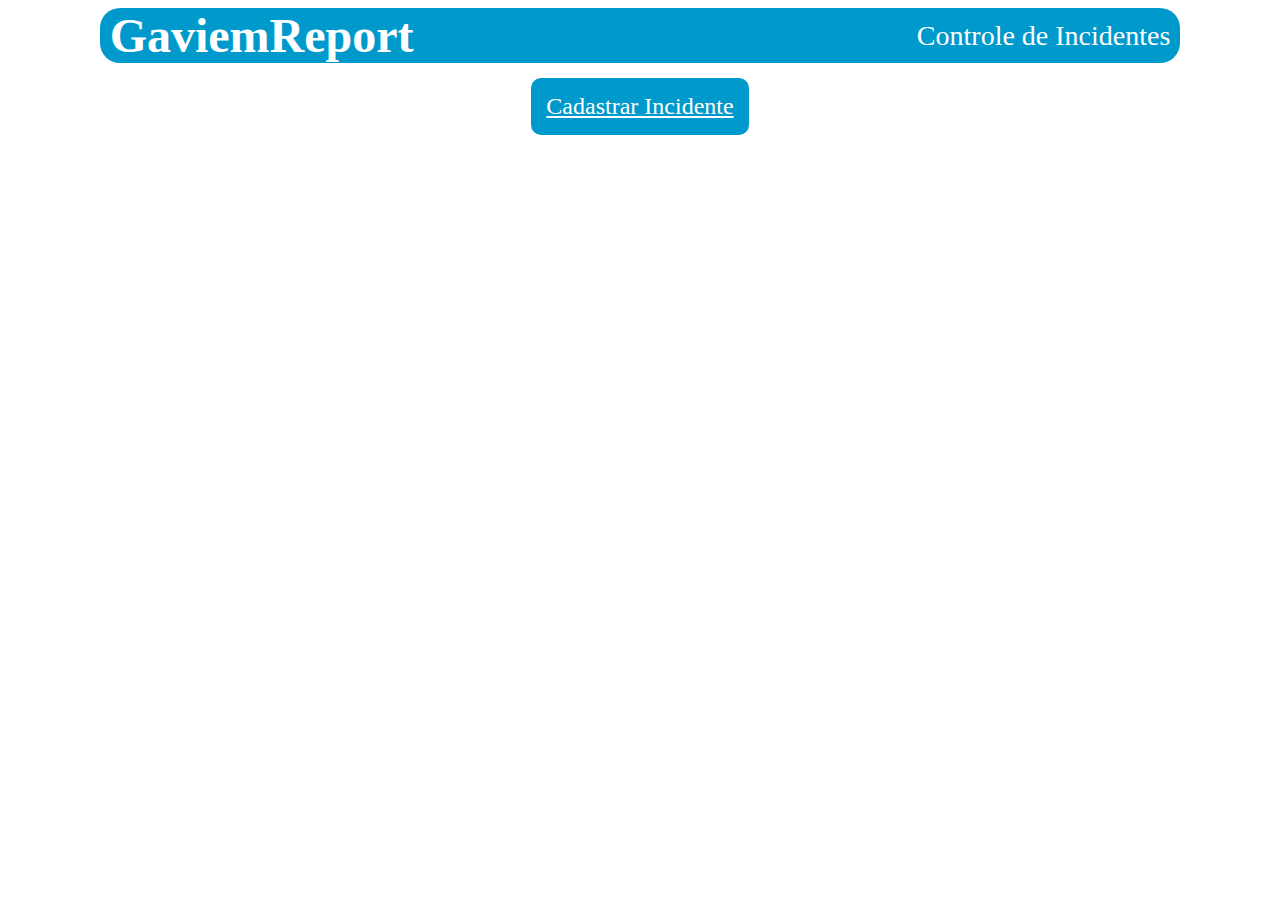
==== target/ProjetoIncidentes-1.0-SNAPSHOT/index.html @ 85907f25 "Finalizando atividade" ====
<!DOCTYPE html>
<html>
    <head>
        <title>Gaviem - Controle de Incidentes</title>
        <meta charset="UTF-8">
        <meta name="viewport" content="width=device-width, initial-scale=1.0">
        <link href="./styles/style.css" rel="stylesheet">
    </head>
    <body>
        <div class="page">
            <div class="panel">
                    <label class="title-panel" >GaviemReport</label>
                    <label class="subtitle-panel">Controle de Incidentes</label>
            </div>
            <a href="./incidente/cadastroIncidente.html"
               class="button-index">Cadastrar Incidente</a>
        </div>
    </body>
</html>
---- target/ProjetoIncidentes-1.0-SNAPSHOT/styles/style.css ----
.page{
    width: 95%;
    margin-left: auto;
    margin-right: auto;
    display: flex;
    flex-direction: column;
    align-items: center;
}

.panel{
    color: white;
    background-color: #0099cc;
    width: 90%;
    margin-left: auto;
    margin-right: auto;
    border-radius: 20px;
    margin-bottom: 15px;
    
    justify-content: space-between;
    display: flex;
    flex-direction: row;
    align-items: center;
    
}
.title-panel{
    margin-left: 10px;
    font-size: 48px;
    font-weight: bold
}
.subtitle-panel{
    margin-right: 10px;
    font-size: 28px;
}

.button-index{   
    color: #fff;
    background-color: #0099cc;
    border-radius: 10px;
    padding: 15px;
    
    font-size: 24px;
}


.attribute{
    margin-bottom: 5px;
}
.input{
    height: 25px;
    width: 280px;
    margin-bottom: 15px;
}

.table{
    border: 1px solid #000000;
    display: flex;
    flex-direction: column;
    margin: 10px;
    padding: 20px;
    border-radius: 10px;
}
.duo-tables{
    margin-left: auto;
    margin-right: auto;
    
    display: flex;
    flex-direction: row;
    align-items: center;
    justify-content: center;
}

.button-submit{
    color: #fff;
    background-color: #42f575;
    border-radius: 15px;
    padding: 15px;
    
    font-size: 24px;
}
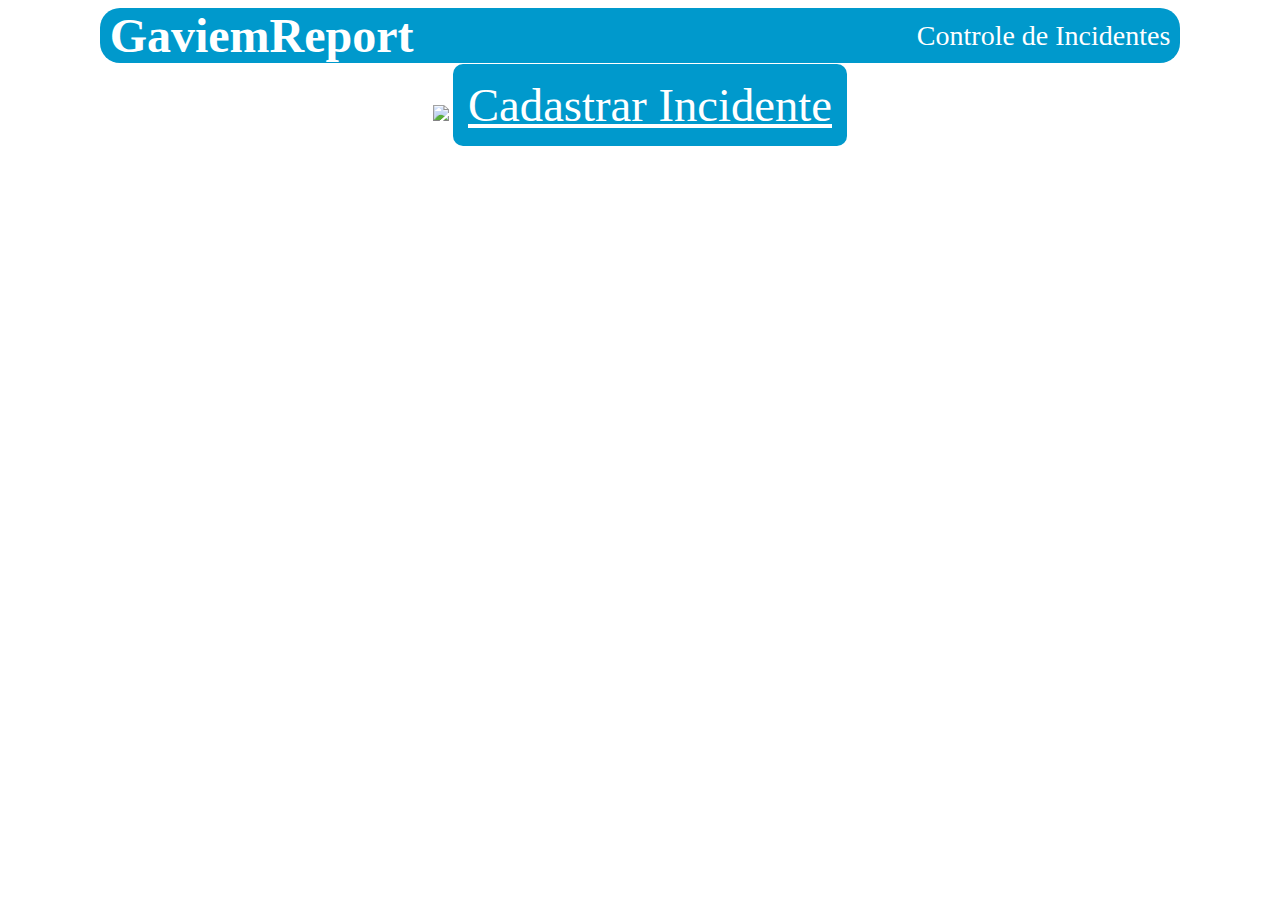
==== commit 66d1cbed: "Atualizacao CSS projeto incidente" ====
--- a/target/ProjetoIncidentes-1.0-SNAPSHOT/index.html
+++ b/target/ProjetoIncidentes-1.0-SNAPSHOT/index.html
@@ -12,8 +12,12 @@
                     <label class="title-panel" >GaviemReport</label>
                     <label class="subtitle-panel">Controle de Incidentes</label>
             </div>
+            <div class="foto">
+                <img src="https://img.freepik.com/vetores-premium/[base64].jpg?w=2000" />
+
             <a href="./incidente/cadastroIncidente.html"
                class="button-index">Cadastrar Incidente</a>
+            </div>
         </div>
     </body>
 </html>
--- a/target/ProjetoIncidentes-1.0-SNAPSHOT/styles/style.css
+++ b/target/ProjetoIncidentes-1.0-SNAPSHOT/styles/style.css
@@ -1,10 +1,12 @@
 .page{
+    
     width: 95%;
     margin-left: auto;
     margin-right: auto;
     display: flex;
     flex-direction: column;
     align-items: center;
+
 }
 
 .panel{
@@ -30,6 +32,7 @@
 .subtitle-panel{
     margin-right: 10px;
     font-size: 28px;
+    
 }
 
 .button-index{   
@@ -38,26 +41,54 @@
     border-radius: 10px;
     padding: 15px;
     
-    font-size: 24px;
+    font-size: 35pt;
+
 }
 
 
+
+
+.img {
+    display: flex;
+    justify-content: center;
+    width: 50%;
+    max-height: 100%;
+    background-image: url('https://img.freepik.com/vetores-premium/[base64].jpg?w=2000');
+    background-attachment: fixed;
+    background-size: 100%
+}
+
 .attribute{
     margin-bottom: 5px;
+    
+    
 }
+
 .input{
+
+    background-size:cover;
     height: 25px;
     width: 280px;
     margin-bottom: 15px;
+    border-radius: 10px 10px 10px 10px;
+    
 }
 
+
+
 .table{
-    border: 1px solid #000000;
+    
+    border: 2.5px solid black ;
     display: flex;
     flex-direction: column;
     margin: 10px;
     padding: 20px;
-    border-radius: 10px;
+    border-radius: 2.25em 2.25em;
+    background-color: rgba(138, 138, 138, 0.02);
+    
+    
+    
+    
 }
 .duo-tables{
     margin-left: auto;
@@ -70,10 +101,18 @@
 }
 
 .button-submit{
-    color: #fff;
-    background-color: #42f575;
-    border-radius: 15px;
-    padding: 15px;
+  padding: 19px 39px 18px 39px;
+  color: #FFF;
+  background-color: #42f575;
+  font-size: 24px;
+  border-radius: 10px;
+ 
+   box-shadow: 10px 10px 0px 0px rgba(0,0,0,0.3);
+  margin-bottom: 10px;
+  
     
-    font-size: 24px;
-}+    
+    
+}
+
+
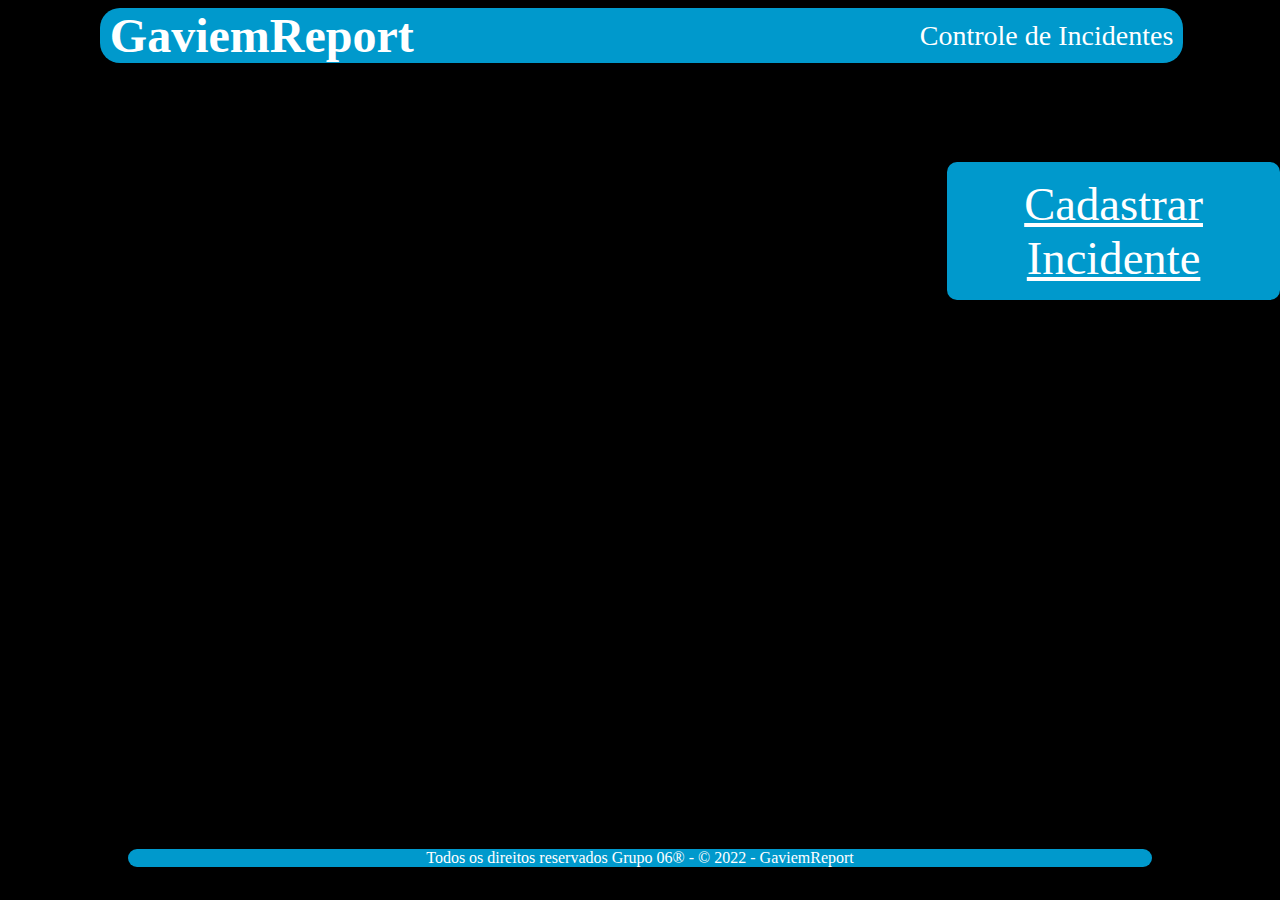
==== commit b382ed19: "Ätualização Projeto - Versão Final" ====
--- a/target/ProjetoIncidentes-1.0-SNAPSHOT/index.html
+++ b/target/ProjetoIncidentes-1.0-SNAPSHOT/index.html
@@ -4,20 +4,28 @@
         <title>Gaviem - Controle de Incidentes</title>
         <meta charset="UTF-8">
         <meta name="viewport" content="width=device-width, initial-scale=1.0">
-        <link href="./styles/style.css" rel="stylesheet">
+        <link href="./styles/style.css" rel="stylesheet">     
+        
     </head>
-    <body>
+    <body>      
+            
         <div class="page">
             <div class="panel">
                     <label class="title-panel" >GaviemReport</label>
                     <label class="subtitle-panel">Controle de Incidentes</label>
-            </div>
-            <div class="foto">
-                <img src="https://img.freepik.com/vetores-premium/[base64].jpg?w=2000" />
+            </div>           
+                                           
+                        <a href="./incidente/cadastroIncidente.html"
+                        class="button-index"> Cadastrar Incidente </a>              
 
-            <a href="./incidente/cadastroIncidente.html"
-               class="button-index">Cadastrar Incidente</a>
-            </div>
-        </div>
-    </body>
+                       
+            </div>         
+        
+        <footer>      
+                <div class="text-center"> Todos os direitos reservados Grupo 06® - © 2022 - GaviemReport </div>
+        </footer>
+        
+        </body>
 </html>
+   
+
--- a/target/ProjetoIncidentes-1.0-SNAPSHOT/styles/style.css
+++ b/target/ProjetoIncidentes-1.0-SNAPSHOT/styles/style.css
@@ -24,6 +24,22 @@
     align-items: center;
     
 }
+
+.text-center {
+  text-align: center !important;
+    position: absolute;
+    left: 10%;
+    bottom: 2%;
+    
+    color: white;
+    background-color: #0099cc;
+    width: 80%;
+    margin-left: auto;
+    margin-right: auto;
+    border-radius: 20px;
+    margin-bottom: 15px;
+}
+
 .title-panel{
     margin-left: 10px;
     font-size: 48px;
@@ -39,28 +55,38 @@
     color: #fff;
     background-color: #0099cc;
     border-radius: 10px;
-    padding: 15px;
+    padding: 15px;    
+    font-size: 35pt;
     
-    font-size: 35pt;
+    position: absolute;
+    left: 74%;
+    bottom: 600px;
+   
+}
 
+
+body {
+    background-image: url(https://img.freepik.com/vetores-premium/[base64].jpg?w=2000);
+   
+    display: block;
+    width: 99vw;
+    height: 95vh;
+    padding: 0;
+    text-align: center;
+  
+
+    background-position: 100% 65%;
+    background-color: black;
+    -webkit-background-size: cover;
+    -moz-background-size: cover;
+    background-size: cover;
+    -o-background-size: cover;
 }
 
 
 
-
-.img {
-    display: flex;
-    justify-content: center;
-    width: 50%;
-    max-height: 100%;
-    background-image: url('https://img.freepik.com/vetores-premium/[base64].jpg?w=2000');
-    background-attachment: fixed;
-    background-size: 100%
-}
-
 .attribute{
-    margin-bottom: 5px;
-    
+    margin-bottom: 5px;   
     
 }
 
@@ -78,14 +104,17 @@
 
 .table{
     
+    color: white;
+    
+    background-image: linear-gradient(50deg, 	#FF8C00, 	#191970	, #FF8C00 );
+    
     border: 2.5px solid black ;
     display: flex;
     flex-direction: column;
     margin: 10px;
     padding: 20px;
     border-radius: 2.25em 2.25em;
-    background-color: rgba(138, 138, 138, 0.02);
-    
+    background-color: rgba(138, 138, 138, 0.02);        
     
     
     
@@ -98,18 +127,24 @@
     flex-direction: row;
     align-items: center;
     justify-content: center;
+    
+    position: absolute;
+    left: 10%;
+    bottom: 300px;
+    
+    justify-content: space-between;
+    width: 81%;
 }
 
 .button-submit{
-  padding: 19px 39px 18px 39px;
+    padding: 19px 39px 18px 39px;
   color: #FFF;
-  background-color: #42f575;
+  background-color: #089630;
   font-size: 24px;
   border-radius: 10px;
- 
-   box-shadow: 10px 10px 0px 0px rgba(0,0,0,0.3);
+  border-width: 1px 4px 3px;
+  box-shadow: 0 -1px 0 rgba(255,255,255,0.1) inset;
   margin-bottom: 10px;
-  
     
     
     
